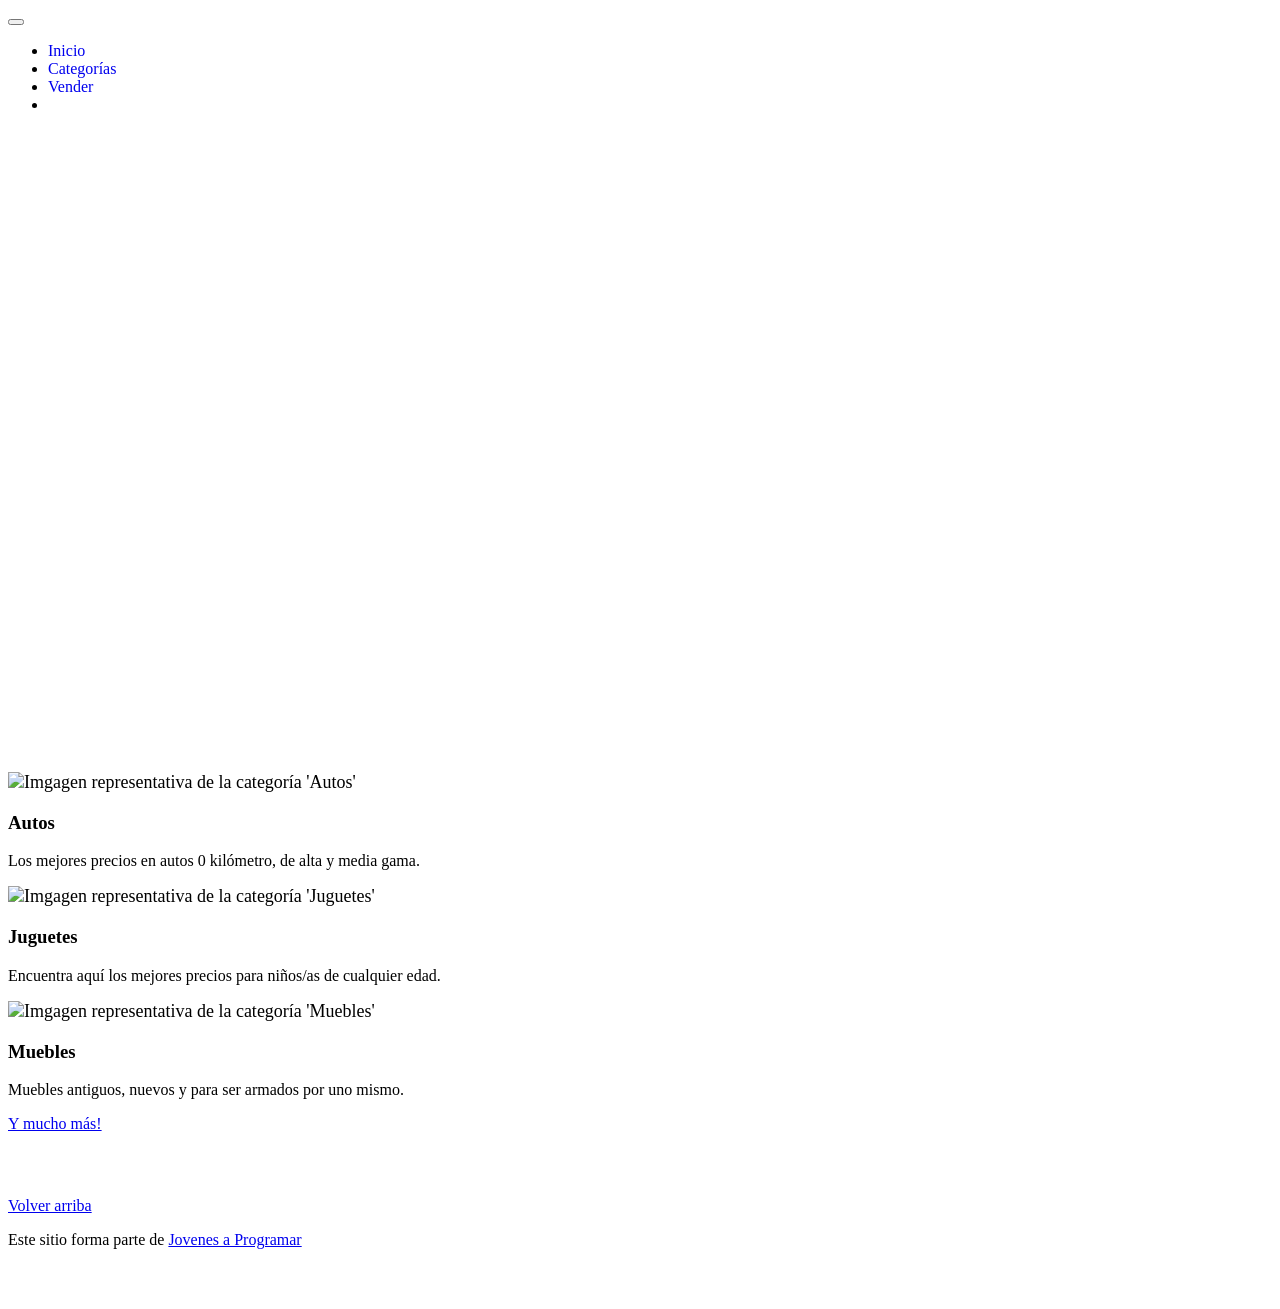
==== workspace-inicial/index.html @ a01fd60e "Primer commit" ====
<!DOCTYPE html>
<html lang="es">

<head>
  <meta http-equiv="Content-Type" content="text/html; charset=UTF-8">
  <meta name="viewport" content="width=device-width, initial-scale=1, shrink-to-fit=no">
  <title>eMercado - Todo lo que busques está aquí</title>

  <link href="https://fonts.googleapis.com/css?family=Raleway:300,300i,400,400i,700,700i,900,900i" rel="stylesheet">
  <link href="css/bootstrap.min.css" rel="stylesheet">
  <link href="css/styles.css" rel="stylesheet">
</head>

<body>
  <nav class="navbar navbar-expand-lg navbar-dark bg-dark p-1">
    <div class="container">
      <button class="navbar-toggler" type="button" data-bs-toggle="collapse" data-bs-target="#navbarNav"
        aria-controls="navbarNav" aria-expanded="false" aria-label="Toggle navigation">
        <span class="navbar-toggler-icon"></span>
      </button>
      <div class="collapse navbar-collapse" id="navbarNav">
        <ul class="navbar-nav w-100 justify-content-between">
          <li class="nav-item">
            <a class="nav-link active" href="index.html">Inicio</a>
          </li>
          <li class="nav-item">
            <a class="nav-link" href="categories.html">Categorías</a>
          </li>
          <li class="nav-item">
            <a class="nav-link" href="sell.html">Vender</a>
          </li>
          <li class="nav-item">
          </li>
        </ul>
      </div>
    </div>
  </nav>
  <main>
    <div class="jumbotron text-center"></div>
    <div class="album py-5 bg-light">
      <div class="container">
        <div class="row">
          <div class="col-md-4">
            <div class="card mb-4 shadow-sm custom-card cursor-active" id="autos">
              <img class="bd-placeholder-img card-img-top" src="img/cars_index.jpg"
                alt="Imgagen representativa de la categoría 'Autos'">
              <h3 class="m-3">Autos</h3>
              <div class="card-body">
                <p class="card-text">Los mejores precios en autos 0 kilómetro, de alta y media gama.</p>
              </div>
            </div>
          </div>
          <div class="col-md-4">
            <div class="card mb-4 shadow-sm custom-card cursor-active" id="juguetes">
              <img class="bd-placeholder-img card-img-top" src="img/toys_index.jpg"
                alt="Imgagen representativa de la categoría 'Juguetes'">
              <h3 class="m-3">Juguetes</h3>
              <div class="card-body">
                <p class="card-text">Encuentra aquí los mejores precios para niños/as de cualquier edad.</p>
              </div>
            </div>
          </div>
          <div class="col-md-4">
            <div class="card mb-4 shadow-sm custom-card cursor-active" id="muebles">
              <img class="bd-placeholder-img card-img-top" src="img/furniture_index.jpg"
                alt="Imgagen representativa de la categoría 'Muebles'">
              <h3 class="m-3">Muebles</h3>
              <div class="card-body">
                <p class="card-text">Muebles antiguos, nuevos y para ser armados por uno mismo.</p>
              </div>
            </div>
          </div>
        </div>
        <div class="row">
          <a class="btn btn-light btn-lg btn-block" href="categories.html">Y mucho más!</a>
        </div>
      </div>
    </div>
  </main>
  <footer class="text-muted">
    <div class="container">
      <p class="float-end">
        <a href="#">Volver arriba</a>
      </p>
      <p>Este sitio forma parte de <a href="https://jovenesaprogramar.edu.uy/" target="_blank">Jovenes a Programar</a></p>
    </div>
  </footer>
  <script src="js/bootstrap.bundle.min.js"></script>
  <script src="js/index.js"></script>
  <script src="js/init.js"></script>
</body>

</html>
---- workspace-inicial/css/styles.css ----
.jumbotron,
.card-body,
.container,
.site-header {
  font-family: 'Verdana', serif !important;
}

.jumbotron .display-4 {
  font-weight: bold;
}

nav a {
  text-decoration: none;
}

.bd-placeholder-img {
  font-size: 1.125rem;
  text-anchor: middle;
  -webkit-user-select: none;
  -moz-user-select: none;
  -ms-user-select: none;
  user-select: none;
}

@media (min-width: 768px) {
  .bd-placeholder-img-lg {
    font-size: 3.5rem;
  }
}

.jumbotron {
  height: 50vh;
  padding: 5em inherit;
  margin-bottom: 0;
  background-color: #53C0FB;
  background: url('../img/cover_back.png');
  background-size: cover;
  background-position: center;
  background-repeat: no-repeat;
  color: black;
  font-weight: bold;
}

@media (min-width: 768px) {
  .jumbotron {
    padding-top: 6rem;
    padding-bottom: 6rem;
  }
}

.jumbotron p:last-child {
  margin-bottom: 0;
}

.jumbotron-heading {
  font-weight: 300;
}

.jumbotron .container {
  max-width: 40rem;
  background-color: rgba(255, 255, 255, 0.5);
  border-radius: 10px;
  text-shadow: 1px 1px 2px grey;
}

.jumbotron .lead {
  font-size: 38px;
}

footer {
  padding-top: 3rem;
  padding-bottom: 3rem;
}

footer p {
  margin-bottom: .25rem;
}

.site-header a {
  color: white;
  transition: ease-in-out color .15s;
}

.site-header .dropdown-menu a {
  color: black;
}

.dropzone {
  border: 2px dashed #0087F7;
  border-radius: 5px;
  background: white;
}

.img-fit {
  max-height: 100%;
}

.alert {
  position: fixed;
  top: 80px;
  width: 50%;
  left: 50%;
  transform: translate(-50%, 0);
}

.lds-ring {
  display: inline-block;
  position: relative;
  width: 64px;
  height: 64px;
  top: 50%;
  left: 50%;
}

.cursor-active {
  cursor: pointer;
}

.left {
  float: left;
  padding: 4px;
  background-color: rgba(255, 255, 255, 0.5);
}

.lds-ring div {
  box-sizing: border-box;
  display: block;
  position: absolute;
  width: 51px;
  height: 51px;
  margin: 6px;
  border: 6px solid #fff;
  border-radius: 50%;
  animation: lds-ring 1.2s cubic-bezier(0.5, 0, 0.5, 1) infinite;
  border-color: #fff transparent transparent transparent;
}

.lds-ring div:nth-child(1) {
  animation-delay: -0.45s;
}

.lds-ring div:nth-child(2) {
  animation-delay: -0.3s;
}

.lds-ring div:nth-child(3) {
  animation-delay: -0.15s;
}

@keyframes lds-ring {
  0% {
    transform: rotate(0deg);
  }

  100% {
    transform: rotate(360deg);
  }
}

.signin {
  width: 100%;
  max-width: 330px;
  padding: 15px;
  margin: auto;
}

#spinner-wrapper {
  position: fixed;
  background-color: rgba(0, 0, 0, 0.5);
  width: 100%;
  height: 100%;
  top: 0;
  left: 0;
  z-index: 1021;
  display: none;
}

main {
  min-height: calc(100vh - 210px);
}

a.custom-card,
a.custom-card:hover {
  color: inherit;
  text-decoration: inherit;
}

.checked {
  color: orange;
}
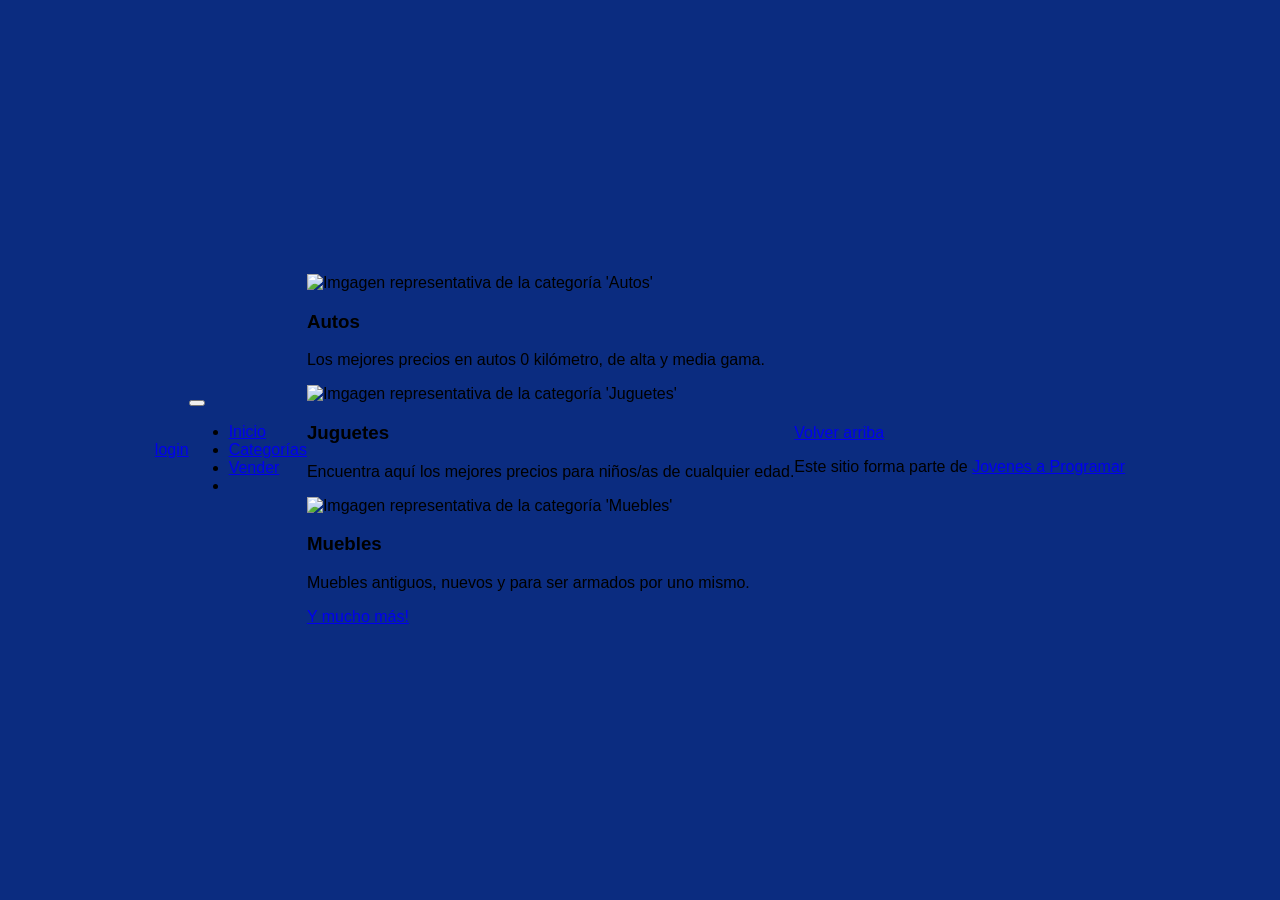
==== commit 08800612: "agrego link login" ====
--- a/workspace-inicial/index.html
+++ b/workspace-inicial/index.html
@@ -12,6 +12,7 @@
 </head>
 
 <body>
+  <div> <a href="login.html">login</a> </div>
   <nav class="navbar navbar-expand-lg navbar-dark bg-dark p-1">
     <div class="container">
       <button class="navbar-toggler" type="button" data-bs-toggle="collapse" data-bs-target="#navbarNav"
--- a/workspace-inicial/css/styles.css
+++ b/workspace-inicial/css/styles.css
@@ -1,190 +1,165 @@
-.jumbotron,
-.card-body,
-.container,
-.site-header {
-  font-family: 'Verdana', serif !important;
+/* Estilos generales */
+body {
+  margin: 0;
+  height: 100vh;
+  display: flex;
+  justify-content: center;
+  align-items: center;
+  background-color: #0b2c80;
+  font-family: Arial, sans-serif;
 }
 
-.jumbotron .display-4 {
-  font-weight: bold;
+.login-container {
+  background: transparent;
+  text-align: center;
+  display: flex;
+  flex-direction: column;
+  justify-content: flex-start;
+  height: 80%; 
 }
 
-nav a {
-  text-decoration: none;
+/* Imagen de perfil */
+#foto-perfil img {
+  width: 160px;
+  height: 160px;
+  border-radius: 50%;
+  margin-bottom: 20px;
 }
 
-.bd-placeholder-img {
-  font-size: 1.125rem;
-  text-anchor: middle;
-  -webkit-user-select: none;
-  -moz-user-select: none;
-  -ms-user-select: none;
-  user-select: none;
+/* Formulario LogIn */
+.login-form {
+  display: flex;
+  flex-direction: column;
+  gap: 10px;
+  align-items: center;
+  flex-grow: 1;
 }
 
-@media (min-width: 768px) {
-  .bd-placeholder-img-lg {
-    font-size: 3.5rem;
-  }
+.login-form input {
+  width: 280px;
+  padding: 12px;
+  border: 1px solid #ccc;
+  border-radius: 8px;
+  outline: none;
+  font-size: 14px;
 }
 
-.jumbotron {
-  height: 50vh;
-  padding: 5em inherit;
-  margin-bottom: 0;
-  background-color: #53C0FB;
-  background: url('../img/cover_back.png');
-  background-size: cover;
-  background-position: center;
-  background-repeat: no-repeat;
-  color: black;
-  font-weight: bold;
+.login-form input:focus {
+  border-color: #4a90e2;
+  box-shadow: 0 0 5px rgba(74, 144, 226, 0.6);
 }
 
-@media (min-width: 768px) {
-  .jumbotron {
-    padding-top: 6rem;
-    padding-bottom: 6rem;
-  }
+/* Switch Recordar Contraseña */
+.switch {
+  position: relative;
+  display: inline-block;
+  width: 40px;
+  height: 20px;
+  margin-right: 8px;
 }
 
-.jumbotron p:last-child {
-  margin-bottom: 0;
+.switch input {
+  opacity: 0;
+  width: 0;
+  height: 0;
 }
 
-.jumbotron-heading {
-  font-weight: 300;
+.slider {
+  position: absolute;
+  cursor: pointer;
+  top: 0;
+  left: 0;
+  right: 0;
+  bottom: 0;
+  background-color: #ccc;
+  transition: 0.4s;
+  border-radius: 20px;
 }
 
-.jumbotron .container {
-  max-width: 40rem;
-  background-color: rgba(255, 255, 255, 0.5);
-  border-radius: 10px;
-  text-shadow: 1px 1px 2px grey;
+.slider:before {
+  position: absolute;
+  content: "";
+  height: 16px;
+  width: 16px;
+  left: 2px;
+  bottom: 2px;
+  background-color: white;
+  transition: 0.4s;
+  border-radius: 50%;
 }
 
-.jumbotron .lead {
-  font-size: 38px;
+.switch input:checked + .slider {
+  background-color: red;
 }
 
-footer {
-  padding-top: 3rem;
-  padding-bottom: 3rem;
+.switch input:checked + .slider:before {
+  transform: translateX(20px);
 }
 
-footer p {
-  margin-bottom: .25rem;
+.recordar {
+  display: flex;
+  align-items: center;
+  justify-content: flex-start;
+  width: 100%;
+  color: white;
+  font-size: 14px;
 }
 
-.site-header a {
-  color: white;
-  transition: ease-in-out color .15s;
+/* Botón Ingresar */
+.btn-login {
+  width: 150px;
+  padding: 12px;
+  border: none;
+  border-radius: 8px;
+  background-color: #ccc;
+  cursor: pointer;
+  font-size: 16px;
+  font-weight: bold;
+  box-shadow: 2px 2px 5px rgba(0,0,0,0.3);
+  transition: background 0.3s;
+  align-self: flex-end;
 }
 
-.site-header .dropdown-menu a {
-  color: black;
+.btn-login i {
+  margin-left: 8px;
 }
 
-.dropzone {
-  border: 2px dashed #0087F7;
-  border-radius: 5px;
-  background: white;
+.btn-login:hover {
+  background-color: #aaa;
 }
 
-.img-fit {
-  max-height: 100%;
+/* Botón Regístrate */
+.btn-sign-in {
+  width: 100%;
+  display: flex;
+  flex-direction: column; 
+  align-items: center;
+  margin-top: auto; 
+  margin-bottom: 20px;
+  gap: 8px;
 }
 
-.alert {
-  position: fixed;
-  top: 80px;
-  width: 50%;
-  left: 50%;
-  transform: translate(-50%, 0);
+.texto-registro {
+  color: white;
+  font-size: 14px;
 }
 
-.lds-ring {
-  display: inline-block;
-  position: relative;
-  width: 64px;
-  height: 64px;
-  top: 50%;
-  left: 50%;
+.btn-sign-in button {
+  background-color: black;
+  color: white;
+  border: none;
+  padding: 12px 20px;
+  border-radius: 8px;
+  cursor: pointer;
+  font-size: 16px;
+  font-weight: bold;
+  box-shadow: 2px 2px 5px rgba(0,0,0,0.3);
+  transition: background 0.3s;
+  display: flex;
+  align-items: center;
+  gap: 8px;
 }
 
-.cursor-active {
-  cursor: pointer;
+.btn-sign-in button:hover {
+  background-color: #333;
 }
-
-.left {
-  float: left;
-  padding: 4px;
-  background-color: rgba(255, 255, 255, 0.5);
-}
-
-.lds-ring div {
-  box-sizing: border-box;
-  display: block;
-  position: absolute;
-  width: 51px;
-  height: 51px;
-  margin: 6px;
-  border: 6px solid #fff;
-  border-radius: 50%;
-  animation: lds-ring 1.2s cubic-bezier(0.5, 0, 0.5, 1) infinite;
-  border-color: #fff transparent transparent transparent;
-}
-
-.lds-ring div:nth-child(1) {
-  animation-delay: -0.45s;
-}
-
-.lds-ring div:nth-child(2) {
-  animation-delay: -0.3s;
-}
-
-.lds-ring div:nth-child(3) {
-  animation-delay: -0.15s;
-}
-
-@keyframes lds-ring {
-  0% {
-    transform: rotate(0deg);
-  }
-
-  100% {
-    transform: rotate(360deg);
-  }
-}
-
-.signin {
-  width: 100%;
-  max-width: 330px;
-  padding: 15px;
-  margin: auto;
-}
-
-#spinner-wrapper {
-  position: fixed;
-  background-color: rgba(0, 0, 0, 0.5);
-  width: 100%;
-  height: 100%;
-  top: 0;
-  left: 0;
-  z-index: 1021;
-  display: none;
-}
-
-main {
-  min-height: calc(100vh - 210px);
-}
-
-a.custom-card,
-a.custom-card:hover {
-  color: inherit;
-  text-decoration: inherit;
-}
-
-.checked {
-  color: orange;
-}
